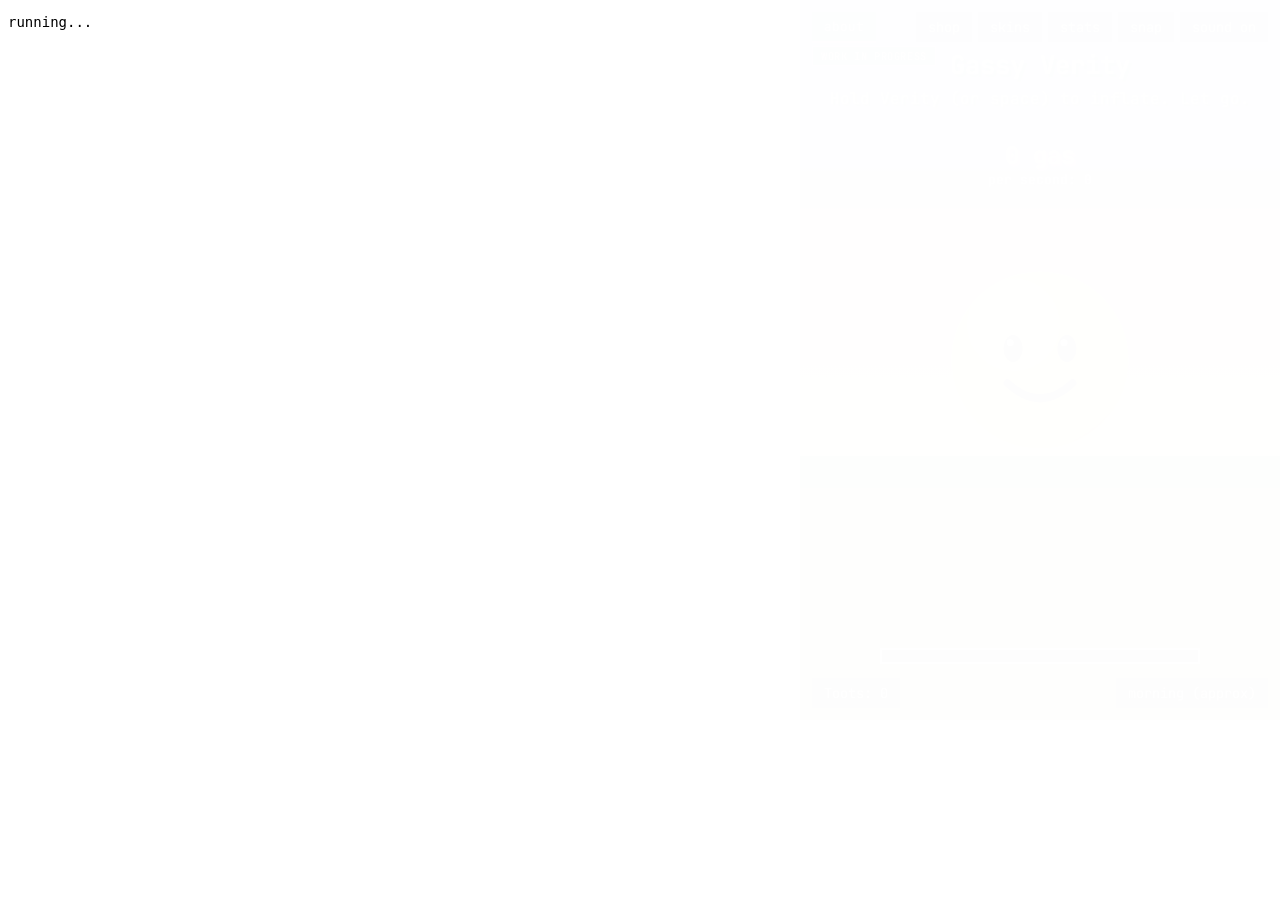
==== tests/smoke.html @ 53aedc98 "Versioned saves with migrations and backups, reduce-motion setting, smoke test (headless Chrome) wit" ====
<!doctype html>
<meta charset="utf-8">
<title>smoke: running</title>
<body style="font:14px monospace;white-space:pre-wrap"><pre id="out">running...</pre>
<script>
// Smoke test: loads the real page in an iframe (with an error catcher injected), pokes at it, and
// writes "SMOKE: PASS n/n" or "SMOKE: FAIL ..." into the page title. Run it with tools/smoke.sh,
// or open this file over http (not file://) and read the result on screen.
(async () => {
  const results = [], wait = ms => new Promise(r => setTimeout(r, ms));
  const check = async (name, fn) => {
    try { const r = await fn(); results.push({ name, ok: r !== false, note: r === false ? "returned false" : "" }); }
    catch (e) { results.push({ name, ok: false, note: String((e && e.message) || e) }); }
  };

  try { localStorage.clear(); } catch (e) {}
  const html = await (await fetch("../index.html")).text();
  const inject = `<base href="${location.origin}/"><script>window.__errs=[];addEventListener("error",e=>__errs.push(e.message));addEventListener("unhandledrejection",e=>__errs.push(String(e.reason)));<\/script>`;
  const frame = document.createElement("iframe");
  frame.style.cssText = "position:fixed;right:0;top:0;width:480px;height:720px;border:0;opacity:.01";
  document.body.appendChild(frame);
  frame.srcdoc = html.replace("<head>", "<head>" + inject);
  await new Promise(r => frame.onload = r);
  await wait(1500);
  const W = frame.contentWindow, D = W.document, GV = W.GV, $ = id => D.getElementById(id);
  const G = GV && GV.game;
  const down = () => $("stage").dispatchEvent(new W.PointerEvent("pointerdown", { bubbles: true }));
  const up = () => W.dispatchEvent(new W.PointerEvent("pointerup"));

  await check("page loads without script errors", () => W.__errs.length === 0 || (() => { throw new Error(W.__errs.join(" | ")); })());

  await check("every module is present", () => {
    const need = ["config","assets","fmt","ui","stats","haptics","data","game","audio","puffs","face","skins","combo","sky","motion","blast","poop","clips","verity","weather","shot","about","admin","ach","shop","skinsPanel"];
    const missing = need.filter(k => !GV[k]); if (missing.length) throw new Error("missing: " + missing.join(", "));
  });

  await check("every skin has a unique id, a price and a loadable image", async () => {
    const skins = GV.data.skins, ids = new Set();
    for (const s of skins) {
      if (!s.id || ids.has(s.id)) throw new Error("bad or duplicate id " + s.id); ids.add(s.id);
      if (!s.name || typeof s.cost !== "number") throw new Error(s.id + ": name or cost");
      const ok = await new Promise(r => { const i = new W.Image(); i.onload = () => r(true); i.onerror = () => r(false); i.src = s.file; });
      if (!ok) throw new Error(s.id + ": image failed to load: " + s.file);
    }
  });

  await check("every skin equips, draws a face, and has a valid pronoun", async () => {
    G.reset(); G.admin.unlockAll(); await wait(100);
    for (const s of GV.data.skins) {
      G.setSkin(s.id); await wait(120);   // the game batches change notices (~50 ms)
      if (GV.skins.current !== s.id) throw new Error("did not equip " + s.id);
      if (s.face !== false && !$("eyes")) throw new Error(s.id + ": no eyes drawn");
      if (!["he","she","it","they"].includes(GV.skins.pronoun())) throw new Error(s.id + ": bad pronoun");
    }
    G.setSkin("verity");
  });

  await check("economy: earning, buying and prices", () => {
    G.reset(); G.earn(1000);
    if (!G.buyGen("bean", 2)) throw new Error("could not buy");
    if (Math.abs(G.gps() - 0.2) > 1e-9) throw new Error("gps " + G.gps());
    const expect = 15 * Math.pow(1.15, 2); if (Math.abs(G.genCost("bean", 1) - expect) > 1e-6) throw new Error("price growth");
    if (G.buyGen("cosmic", 1)) throw new Error("bought something unaffordable");
  });

  await check("a fart earns gas and unlocks the first achievement", async () => {
    G.reset(); const before = G.state.gas; down(); await wait(150); up(); await wait(1200);
    if (!(G.state.gas > before)) throw new Error("no gas earned");
    if (!G.state.ach.first) throw new Error("achievement did not unlock");
  });

  await check("ascension resets the run and keeps skins and crystals", () => {
    G.reset(); G.earn(4e10); G.buyGen("bean", 3);
    if (G.crystalGain() !== 20) throw new Error("expected 20 crystals, got " + G.crystalGain());
    G.ascend();
    if (G.state.crystals !== 20 || G.state.gas !== 0 || (G.state.gens.bean || 0) !== 0 || !G.state.skins.verity) throw new Error("wrong state after ascending");
    if (G.crystalGain() !== 0) throw new Error("could ascend twice");
  });

  await check("save round trip keeps data and stamps the save version", () => {
    G.reset(); G.earn(5e9); G.ascend(); const c = G.state.crystals;
    const saved = JSON.parse(W.localStorage.getItem("gassyVerity.game.v1"));
    if (saved.v !== G.SAVE_VERSION) throw new Error("save has no version");
    const code = G.exportCode(); G.reset(); if (!G.importCode(code) || G.state.crystals !== c) throw new Error("import lost data");
    if (G.importCode("not a save")) throw new Error("accepted garbage");
  });

  await check("old saves migrate (no version, robot skin, pets) and newer saves still load", () => {
    const legacy = { gas: 77, total: 77, lifetime: 77, pets: { fly: 1 }, frenzyUntil: 1, skins: { verity: 1, robot: 1 }, skin: "robot", ups: { tap0: 1 } };
    if (!G.importCode(btoa(JSON.stringify(legacy)))) throw new Error("legacy import failed");
    if (!G.state.skins.clawd || G.state.skin !== "clawd" || "pets" in G.state || !G.state.ups.tap0) throw new Error("legacy not migrated");
    if (!G.importCode(btoa(JSON.stringify({ v: 99, gas: 5, mystery: true })))) throw new Error("newer save rejected");
    if (G.state.gas !== 5) throw new Error("newer save lost data");
  });

  await check("poop appears, uses the skin's pronoun, and cleans up for gas", async () => {
    G.reset(); G.admin.unlockAll(); G.setSkin("lovity"); await wait(60);
    GV.poop.drop();
    if (!/she pooped/.test($("toast").textContent)) throw new Error("toast: " + $("toast").textContent);
    const p = D.querySelector(".poop"); if (!p) throw new Error("no poop"); const g0 = G.state.gas; p.click();
    if (D.querySelector(".poop") || !(G.state.gas > g0)) throw new Error("did not clean up");
  });

  await check("admin panel rejects a wrong password and accepts the right one", async () => {
    GV.admin.open(); await wait(200);
    const panel = $("adminPanel"), form = panel.querySelector("#adForm");
    const submit = async pw => { panel.querySelector("#adPw").value = pw; form.dispatchEvent(new W.Event("submit", { cancelable: true, bubbles: true })); await wait(400); };
    await submit("definitely-wrong");
    if (!panel.querySelector("#adPw")) throw new Error("wrong password unlocked it");
    await wait(1500); await submit("ughImSoBigAndFatAndGassyAndGay");
    if (!panel.querySelector("#adTime")) throw new Error("right password did not unlock");
    panel.querySelector(".close").click();
  });

  await check("reduce motion switches on and off", () => {
    GV.ui.setReduced(true); if (!D.documentElement.classList.contains("reduce-motion") || !GV.ui.reduced()) throw new Error("not on");
    GV.ui.setReduced(false); if (D.documentElement.classList.contains("reduce-motion")) throw new Error("not off");
    GV.ui.setReduced(null);
  });

  await check("sky follows the time and location", async () => {
    GV.sky.setLocation({ lat: 40, lon: -100, city: "Test" });
    GV.sky.setTime(new Date(new Date().setHours(12, 0, 0, 0)), 0); await wait(100);
    const day = $("world").style.getPropertyValue("--sky-top");
    GV.sky.setTime(new Date(new Date().setHours(0, 30, 0, 0)), 0); await wait(100);
    const night = $("world").style.getPropertyValue("--sky-top");
    GV.sky.setTime(null, 0); GV.sky.setLocation(null);
    if (!day || !night || day === night) throw new Error("sky did not change: " + day + " vs " + night);
  });

  await check("every kind of weather applies", async () => {
    for (const k of GV.weather.kinds) { GV.weather.force(k); await wait(30); if (GV.weather.kind !== k) throw new Error("did not apply " + k); }
    GV.weather.force(null);
  });

  await check("screenshot composes a canvas", async () => {
    const c = await GV.shot.draw(); if (!c || c.width < 100 || c.height < 100) throw new Error("bad canvas");
  });

  await check("shop and skins tab render", () => {
    if (D.querySelectorAll(".skinCard").length !== GV.data.skins.length) throw new Error("skin cards");
    if (!D.querySelector("#shopGens .gen")) throw new Error("shop rows");
  });

  await check("voice clip list is readable and playing never throws", () => {
    if (!Array.isArray(GV.clipFiles)) throw new Error("no clip list"); GV.clips.maybe("big");
  });

  await check("no errors were thrown during the whole run", () => {
    if (W.__errs.length) throw new Error(W.__errs.slice(0, 3).join(" | "));
  });

  const bad = results.filter(r => !r.ok);
  const lines = results.map(r => (r.ok ? "ok    " : "FAIL  ") + r.name + (r.note ? "  <- " + r.note : ""));
  const head = bad.length ? `SMOKE: FAIL ${bad.length}/${results.length}` : `SMOKE: PASS ${results.length}/${results.length}`;
  document.getElementById("out").textContent = head + "\n\n" + lines.join("\n");
  document.title = head;
})();
</script>
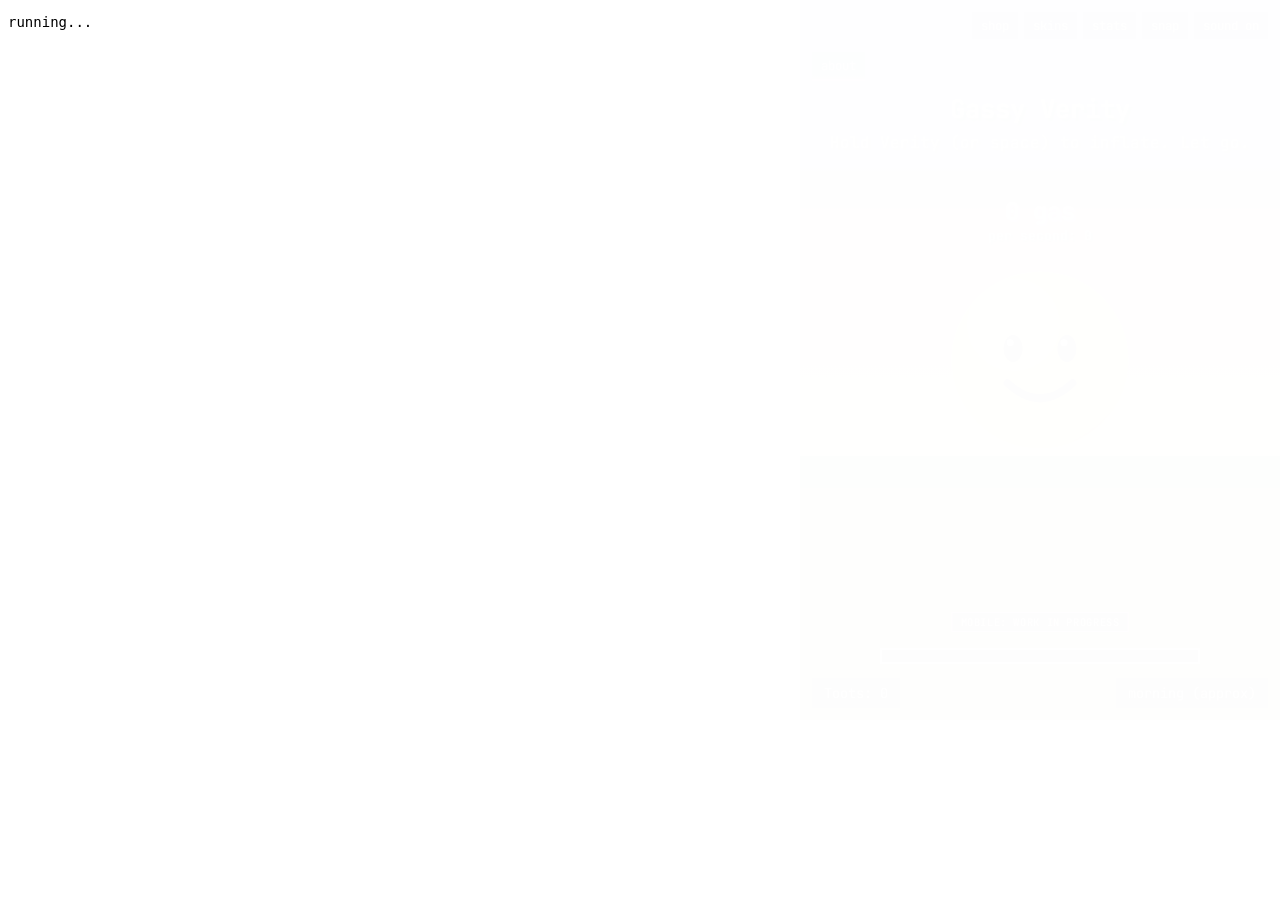
==== commit 27627549: "Drop the voice clips feature; show the work-in-progress badge on small screens only; fix the phone h" ====
--- a/tests/smoke.html
+++ b/tests/smoke.html
@@ -30,7 +30,7 @@
   await check("page loads without script errors", () => W.__errs.length === 0 || (() => { throw new Error(W.__errs.join(" | ")); })());
 
   await check("every module is present", () => {
-    const need = ["config","assets","fmt","ui","stats","haptics","data","game","audio","puffs","face","skins","combo","sky","motion","blast","poop","clips","verity","weather","shot","about","admin","ach","shop","skinsPanel"];
+    const need = ["config","assets","fmt","ui","stats","haptics","data","game","audio","puffs","face","skins","combo","sky","motion","blast","poop","verity","weather","shot","about","admin","ach","shop","skinsPanel"];
     const missing = need.filter(k => !GV[k]); if (missing.length) throw new Error("missing: " + missing.join(", "));
   });
 
@@ -142,10 +142,6 @@
     if (!D.querySelector("#shopGens .gen")) throw new Error("shop rows");
   });
 
-  await check("voice clip list is readable and playing never throws", () => {
-    if (!Array.isArray(GV.clipFiles)) throw new Error("no clip list"); GV.clips.maybe("big");
-  });
-
   await check("no errors were thrown during the whole run", () => {
     if (W.__errs.length) throw new Error(W.__errs.slice(0, 3).join(" | "));
   });
